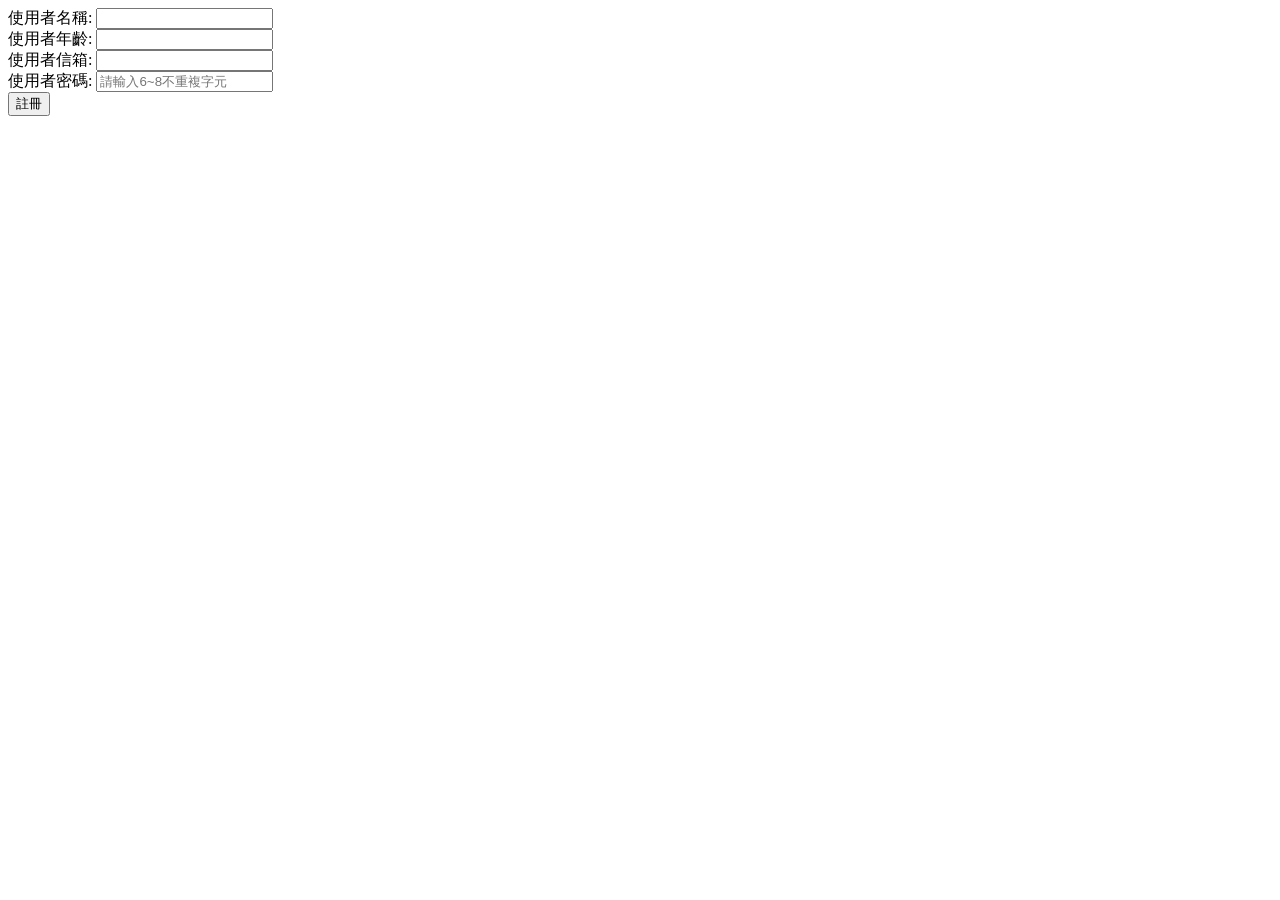
==== form.html @ 11cdf20e "完成form表單基礎用法" ====
<!DOCTYPE html>
<html lang="zh-tw">
<head>
    <meta charset="UTF-8">
    <meta name="viewport" content="width=device-width, initial-scale=1.0">
    <title>表單練習</title>
</head>
<body>
    <form action="" method="get">
        <label for="username">使用者名稱:</label>
        <input required type="text" id="username" name="username">
        <br>
        <label for="age">使用者年齡:</label>
        <input type="number" id="age" name="age">
        <br>
        <label for="email">使用者信箱:</label>
        <input required type="email" id="email" name="email">
        <br>
        <label for="password">使用者密碼:</label>
        <input placeholder="請輸入6~8不重複字元" required type="password" id="password" name="password">
        <br>
        <button type="submit">註冊</button>



    </form>    
</body>
</html>
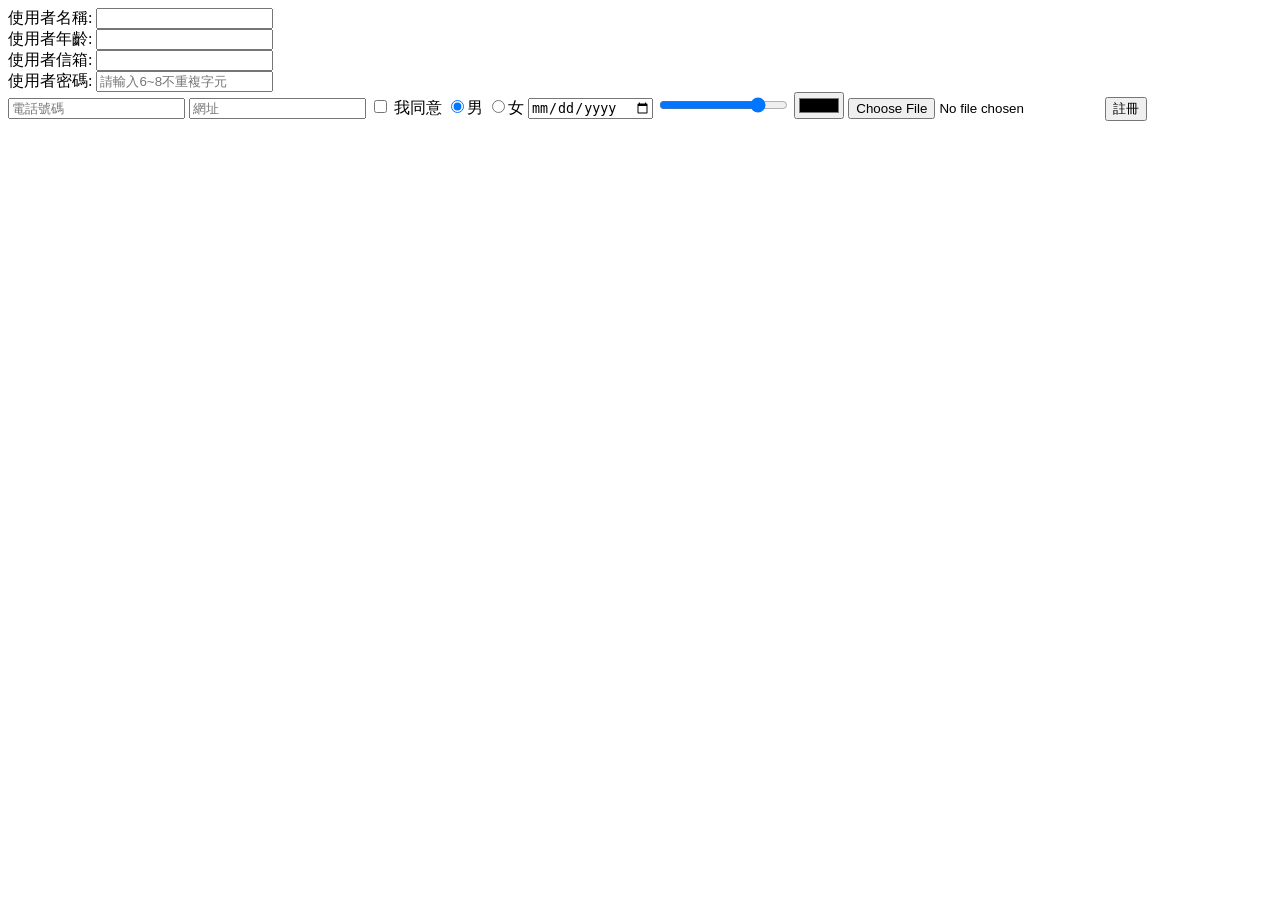
==== commit a8353072: "完成input標籤練習" ====
--- a/form.html
+++ b/form.html
@@ -19,6 +19,22 @@
         <label for="password">使用者密碼:</label>
         <input placeholder="請輸入6~8不重複字元" required type="password" id="password" name="password">
         <br>
+        <input type="tel" placeholder="電話號碼">
+        <input type="url" placeholder="網址">
+
+        <input type="checkbox" id="agree"> <label for="agree">我同意</label>
+        <input type="radio" name="gender" value="male" checked>男
+        <input type="radio" name="gender" value="female">女
+        <!--殊型-->
+        <input type="date"><!--⽇期選擇器-->
+        <input type="range" min="0" max="100" value="80"> <!--滑桿-->
+        <input type="color"> <!--顏色選擇器-->
+        <input type="file"> <!--檔案上傳-->
+         
+
+
+
+
         <button type="submit">註冊</button>
 
 
